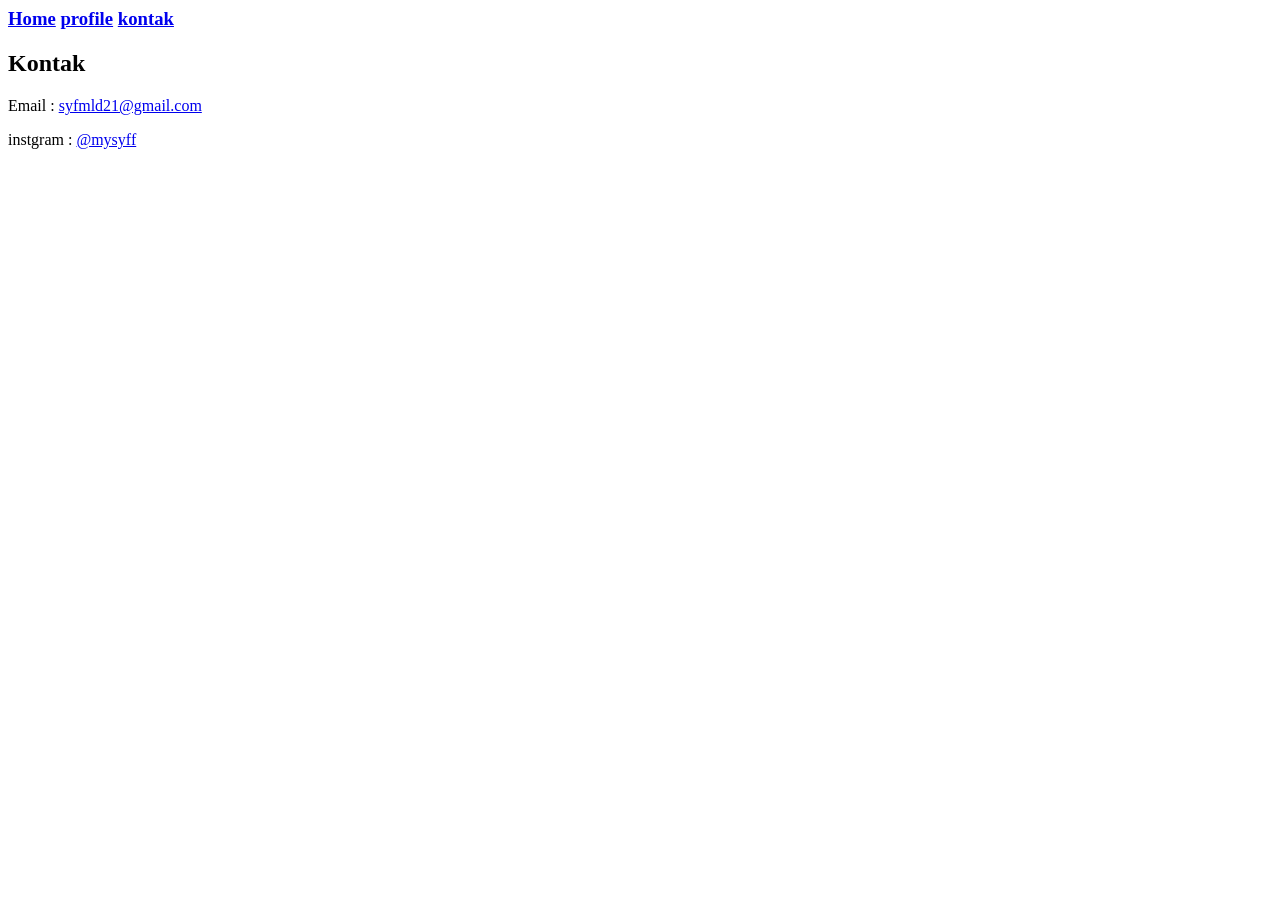
==== kontak.html @ dfbf8f90 "update semua file" ====
<html>
    <head>
        <title>
            WEB TI SYF - 2026
        </title>
    </head>
    <body>
        <h3>
            <a href="index.html" = >Home</a>
            <a href="profile.html" = >profile</a>
            <a href="kontak.html" = >kontak</a>
        </h3>
        <h2>
            Kontak
        </h2>
        <p>
            Email :
           <a href="https://syfmld@gmail.com"> syfmld21@gmail.com</a>
        </p>
        <p>
            instgram : 
            <a href="https://@mysyff">@mysyff</a>

        </p>
    </body>
</html>
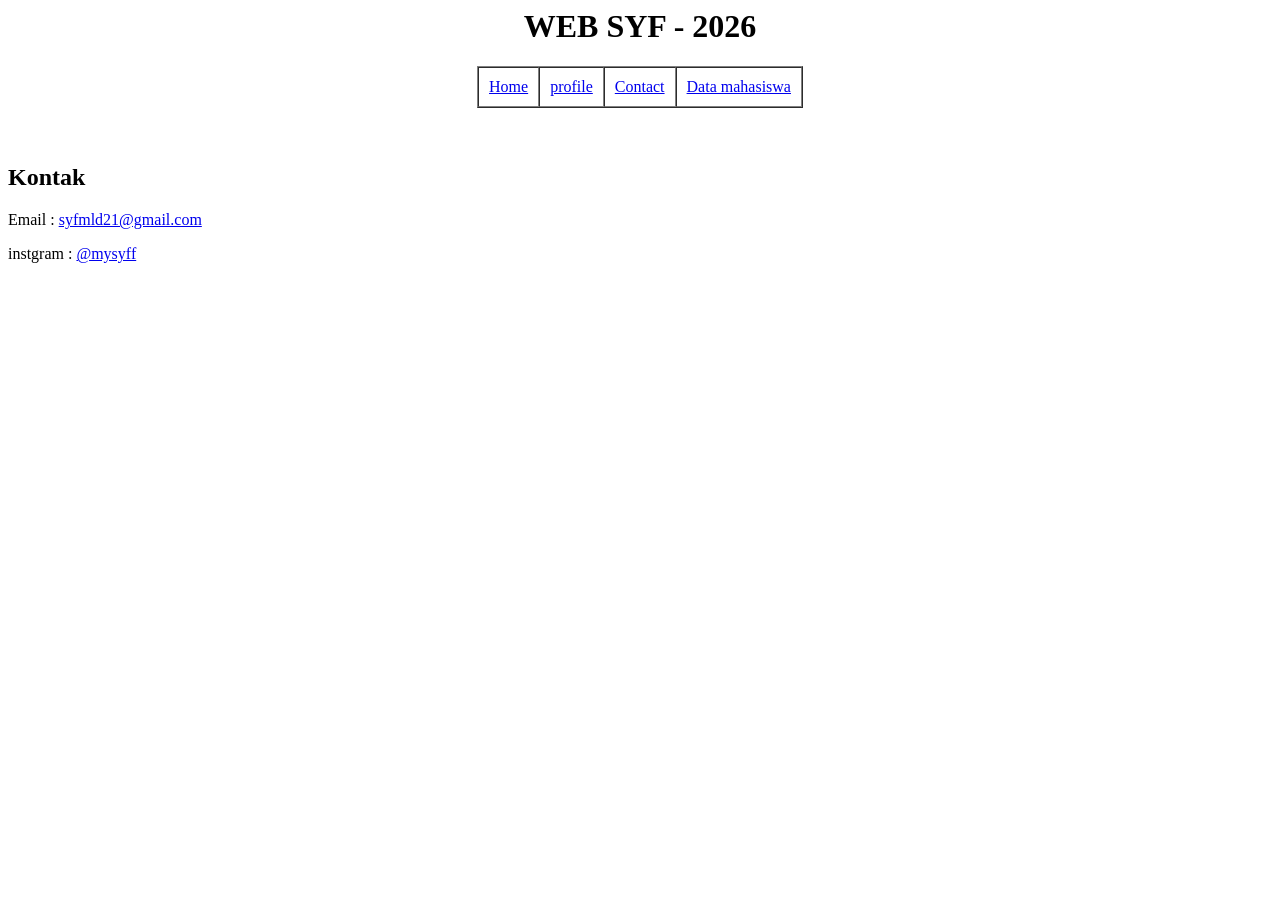
==== commit 094c8861: "upload semua" ====
--- a/kontak.html
+++ b/kontak.html
@@ -5,11 +5,26 @@
         </title>
     </head>
     <body>
-        <h3>
-            <a href="index.html" = >Home</a>
-            <a href="profile.html" = >profile</a>
-            <a href="kontak.html" = >kontak</a>
-        </h3>
+        <h1 align="center">
+            WEB SYF - 2026
+    </h1>
+    <table border="1" align="center" cellspacing="0" cellpadding="10px">
+        <tr>
+            <td>
+                <a href="index.html" = >Home</a>
+            </td>
+            <td>
+                <a href="profile.html" = >profile</a>
+            </td>
+            <td> 
+                <a href="kontak.html" = >Contact</a>
+            </td>
+            <td>
+                <a href="mahasiswa.html">Data mahasiswa</a>
+            </td>
+        </tr>
+    </table>
+    <br><br>
         <h2>
             Kontak
         </h2>
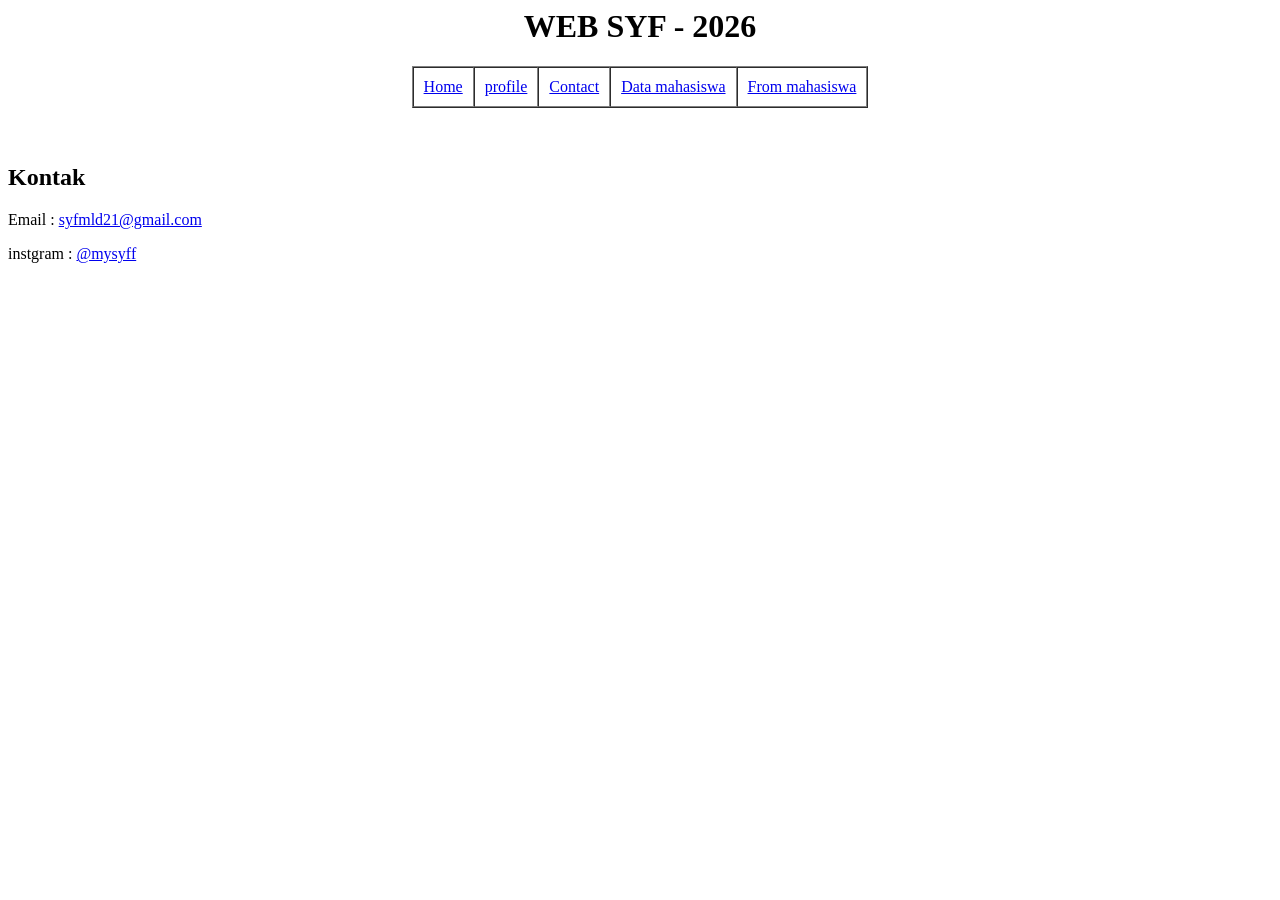
==== commit b6850efb: "first commit" ====
--- a/kontak.html
+++ b/kontak.html
@@ -22,6 +22,9 @@
             <td>
                 <a href="mahasiswa.html">Data mahasiswa</a>
             </td>
+            <td>
+                <a href="tambah data.html">From mahasiswa</a>
+            </td>
         </tr>
     </table>
     <br><br>
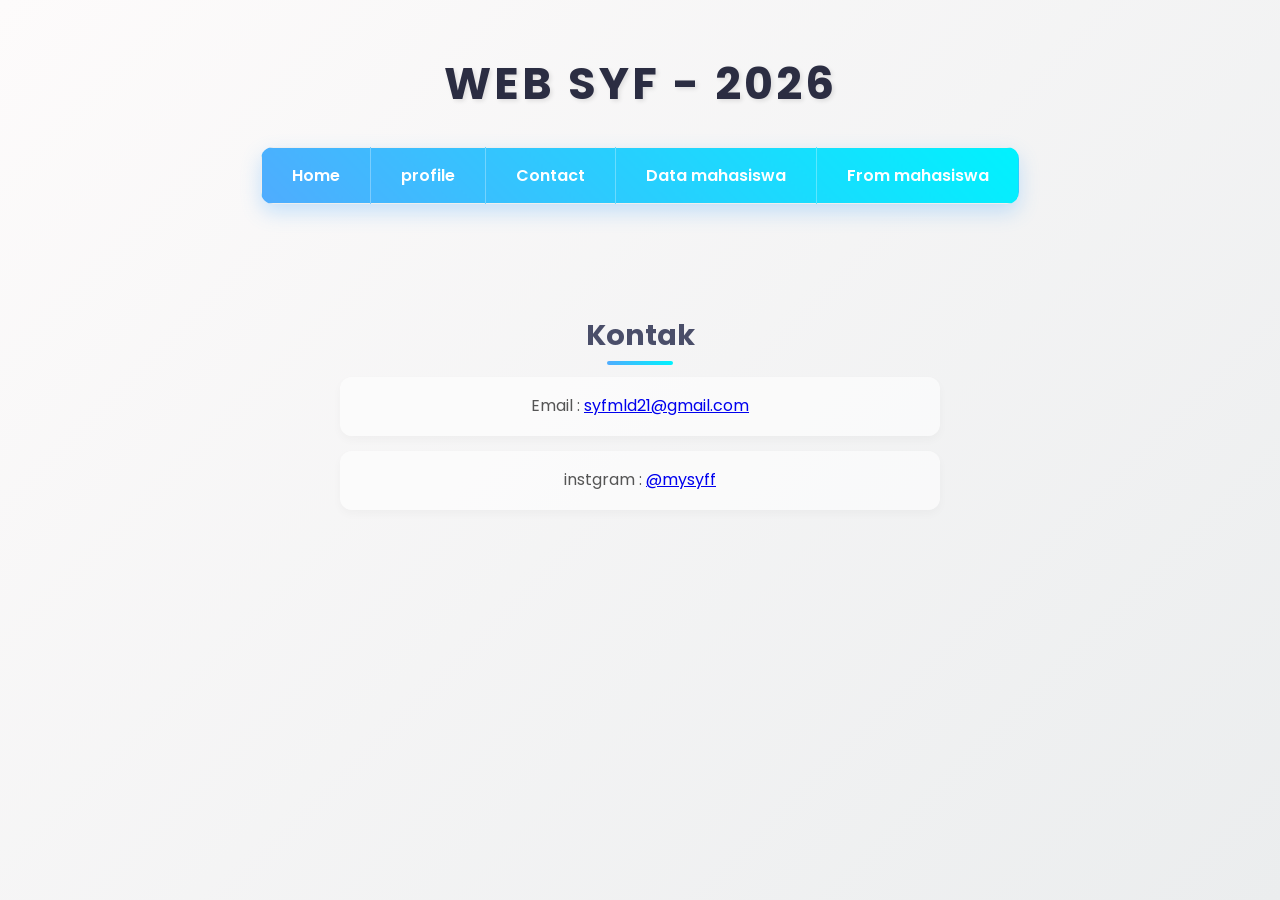
==== commit 330fc915: "menambah css" ====
--- a/kontak.html
+++ b/kontak.html
@@ -3,6 +3,7 @@
         <title>
             WEB TI SYF - 2026
         </title>
+        <link rel="stylesheet" href="aset/css/style.css">
     </head>
     <body>
         <h1 align="center">
--- a/aset/css/style.css
+++ b/aset/css/style.css
@@ -0,0 +1,107 @@
+/* --- style.css --- */
+
+/* Mengambil font 'Poppins' dari Google Fonts agar lebih estetik */
+@import url('https://fonts.googleapis.com/css2?family=Poppins:wght@400;600;700&display=swap');
+
+* {
+    margin: 0;
+    padding: 0;
+    box-sizing: border-box;
+    font-family: 'Poppins', sans-serif;
+}
+
+body {
+    background: linear-gradient(135deg, #fdfbfb 0%, #ebedee 100%);
+    color: #2d3436;
+    text-align: center; 
+    padding: 50px 20px;
+    min-height: 100vh;
+}
+
+h1 {
+    color: #2b2d42;
+    font-size: 2.8rem;
+    margin-bottom: 30px;
+    text-transform: uppercase;
+    letter-spacing: 3px;
+    text-shadow: 2px 2px 4px rgba(0, 0, 0, 0.1); 
+}
+
+/* --- Styling Khusus Tabel Menu (POSISI TETAP SAMA) --- */
+table {
+    margin: 0 auto 40px auto; /* Membuat tabel tetap di tengah */
+    border-collapse: collapse; /* Menyatukan garis batas tabel agar mulus */
+    background: linear-gradient(45deg, #4facfe 0%, #00f2fe 100%);
+    border-radius: 12px; /* Membuat sudut tabel melengkung */
+    overflow: hidden; /* Mencegah warna keluar dari lengkungan */
+    box-shadow: 0 8px 20px rgba(79, 172, 254, 0.3); /* Efek bayangan */
+    border: none; /* Menghilangkan border kaku bawaan HTML */
+}
+
+td {
+    padding: 15px 30px;
+    border-right: 1px solid rgba(255, 255, 255, 0.3); /* Garis pemisah transparan antar menu */
+    transition: background 0.3s ease;
+}
+
+/* Menghilangkan garis pemisah di menu paling kanan */
+td:last-child {
+    border-right: none;
+}
+
+/* Efek saat sel tabel disentuh kursor */
+td:hover {
+    background: rgba(255, 255, 255, 0.2); 
+}
+
+table a {
+    text-decoration: none;
+    color: #ffffff;
+    font-weight: 600;
+    font-size: 16px;
+    display: block; /* Membuat seluruh area kotak bisa diklik, bukan cuma teksnya */
+    transition: transform 0.3s ease;
+}
+
+/* Teks sedikit membesar saat disentuh */
+table a:hover {
+    transform: scale(1.05);
+}
+
+
+img:hover {
+    transform: scale(1.05);
+}
+
+h2 {
+    color: #4a4e69;
+    font-size: 1.8rem;
+    margin-top: 20px;
+    margin-bottom: 20px;
+    position: relative;
+    display: inline-block;
+}
+
+h2::after {
+    content: '';
+    width: 60%;
+    height: 4px;
+    background: linear-gradient(90deg, #4facfe, #00f2fe);
+    position: absolute;
+    bottom: -8px;
+    left: 20%;
+    border-radius: 2px;
+}
+
+/* --- Tampilan Teks Biodata --- */
+p {
+    max-width: 600px; 
+    margin: 0 auto 15px auto; 
+    line-height: 1.8;
+    font-size: 16px;
+    color: #555555;
+    background: rgba(255, 255, 255, 0.6); 
+    padding: 15px 20px;
+    border-radius: 12px;
+    box-shadow: 0 4px 10px rgba(0, 0, 0, 0.03);
+}
